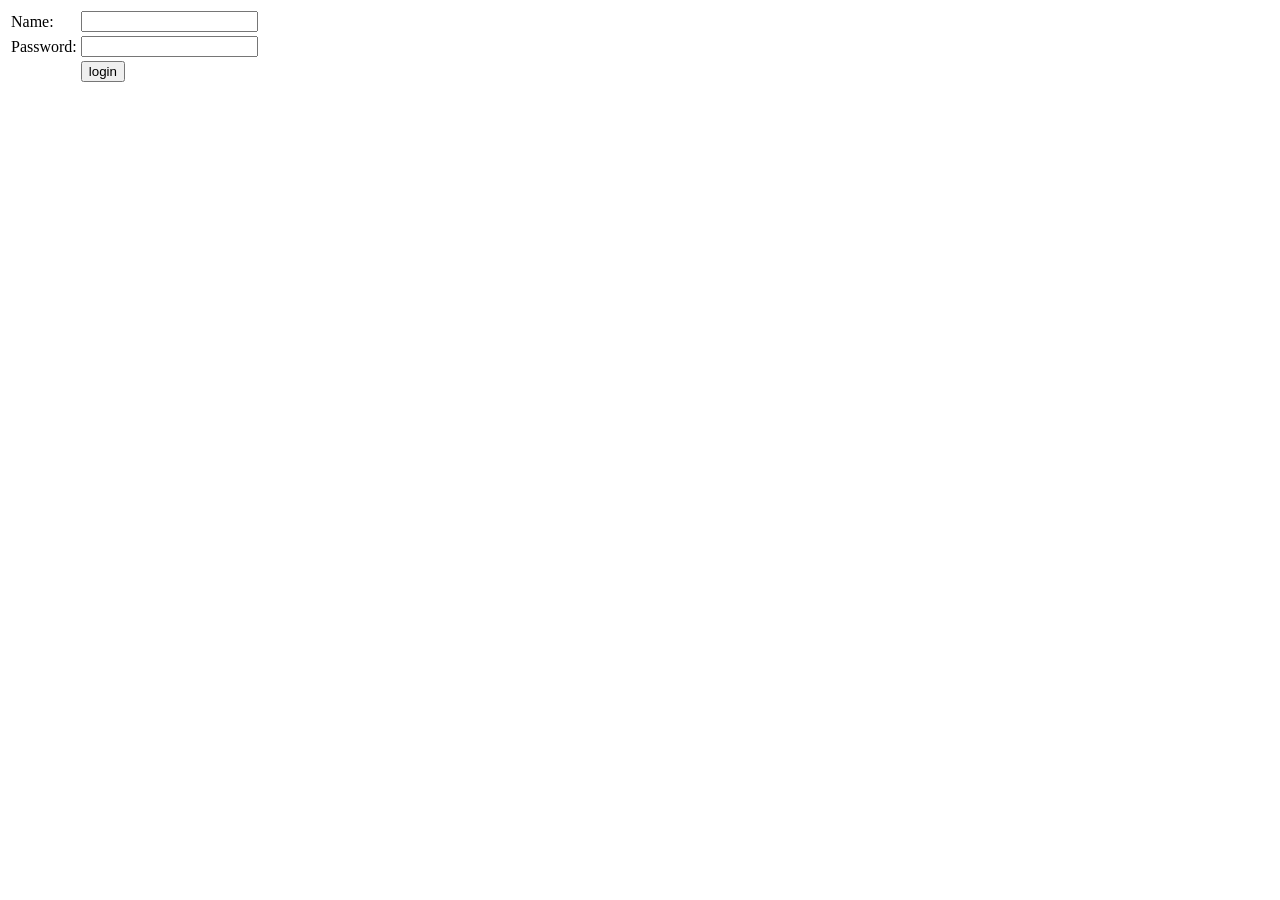
==== WebContent/index.html @ 012a1b87 "working on basic login functionality" ====
<!DOCTYPE html>
<html>
<head>
<meta charset="UTF-8">
<title>Login Page</title>
</head>
<body>
  <form action="home" method="post">
    <table>
      <tr>
        <td>Name:</td>
        <td><input type="text" name="username" /></td>
      <tr>
        <td>Password:</td>
        <td><input type="password" name="password" /></td>
      <tr>
        <td></td>
        <td><input type="submit" value="login" /></td>
      </tr>
    </table>
  </form>
</body>
</html>
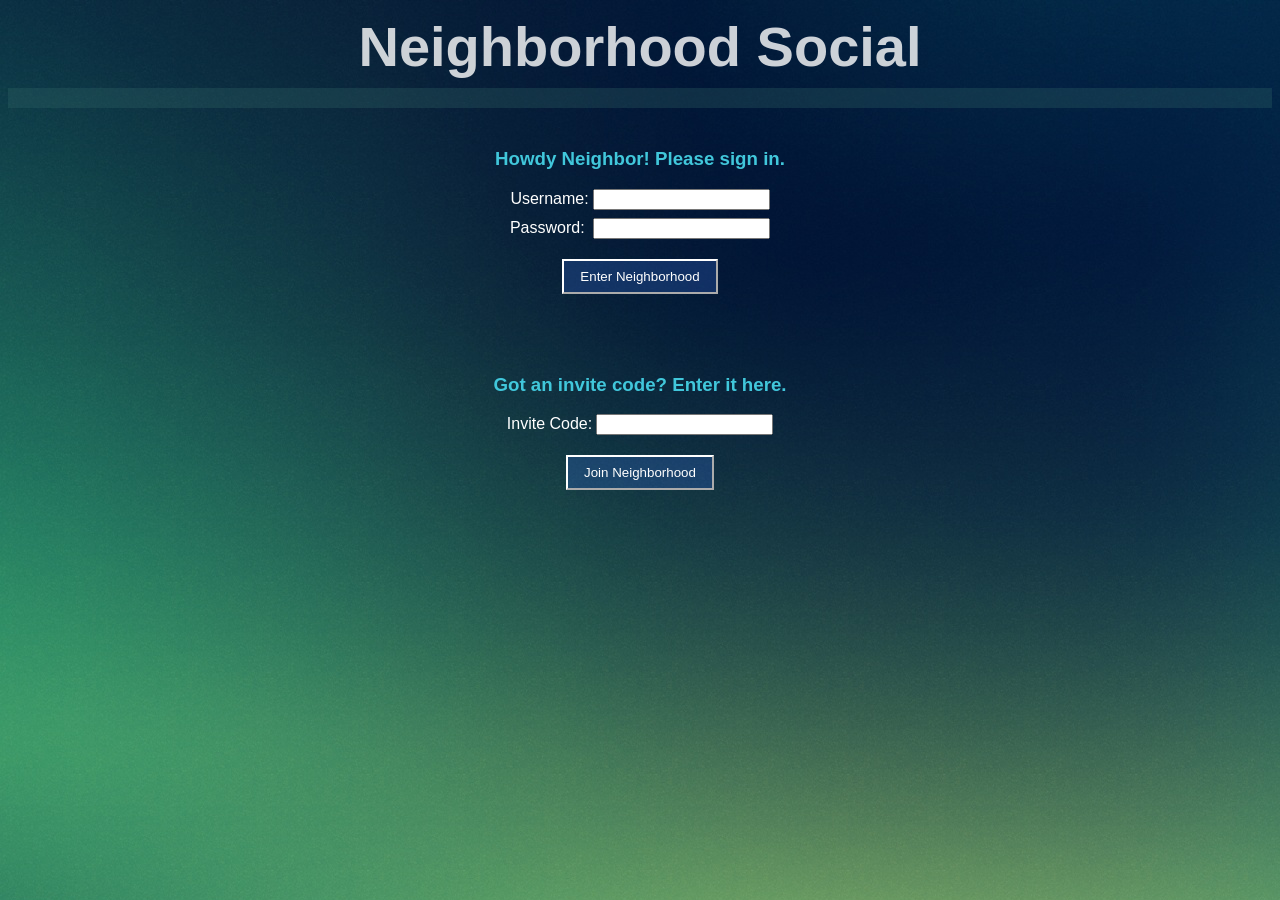
==== commit 01eab52a: "refactored for web deployment" ====
--- a/WebContent/index.html
+++ b/WebContent/index.html
@@ -1,23 +1,27 @@
 <!DOCTYPE html>
 <html>
-<head>
-<meta charset="UTF-8">
-<title>Login Page</title>
-</head>
-<body>
-  <form action="home" method="post">
-    <table>
-      <tr>
-        <td>Name:</td>
-        <td><input type="text" name="username" /></td>
-      <tr>
-        <td>Password:</td>
-        <td><input type="password" name="password" /></td>
-      <tr>
-        <td></td>
-        <td><input type="submit" value="login" /></td>
-      </tr>
-    </table>
-  </form>
+	<head><link rel="stylesheet"  href="style.css" />
+		<title>Login Page</title>
+	</head>
+	<body>
+	<div class="ns_title">
+		<h1>Neighborhood Social</h1>
+		<hr class="title_line">
+	</div>
+	<div class="ns_input">
+		<h3 class="greeting">Howdy Neighbor! Please sign in.</h3>
+		<form action="home.htm" method="post">
+		<span class="ns_label">Username:</span><input type="text" class="text_field" name="username"><br>
+		<span class="ns_label">Password:</span> <input type="password" class="text_field" name="password"><br>
+		<input type="submit" class="ns_submit" name="login_input" value="Enter Neighborhood">
+		</form>
+	</div>
+	<div class="ns_input">
+		<h3 class="greeting">Got an invite code? Enter it here.</h3>
+		<form action="new_user.htm" method="post">
+		<span class="ns_label">Invite Code:</span><input type="text" class="text_field" name="username"><br>
+		<input type="submit" class="ns_submit" value="Join Neighborhood">
+		</form>
+	</div>
 </body>
 </html>
--- a/WebContent/style.css
+++ b/WebContent/style.css
@@ -0,0 +1,53 @@
+body {
+	background-image:url("ns_pics/983296.jpg");
+	background-color:#666666;
+	font-family:Arial, Helvetica, sans-serif;
+}
+.ns_title {
+	text-align:center;
+	font-size:28px;
+	color:rgb(255,255,255,.8);
+	margin-top:-24px;
+}
+.title_line {
+	display:block;
+	margin-left:auto;
+	margin-right:auto;
+	border:none;
+	height:20px;
+	background-color:rgb(51,102,102,.3);
+	margin-top:-28px;
+}
+.greeting {
+	font:Arial_Narrow;
+	text-align:center;
+	font-size:24;
+	color:#41C7DB;	
+}
+.ns_label {
+	color:#FFFFFF;
+	margin-right:4px;
+}
+.text_field {
+	margin-bottom:8px;
+}
+.ns_input {
+	text-align:center;
+	margin-top:40px;
+}
+.ns_submit {
+	background-color:rgb(51, 102, 204,.3);
+	border-color:#FFFFFF;
+	color:#FFFFFF;
+	padding:8px 16px;
+	margin-top:12px;
+	margin-bottom:40px;
+}
+.ns_cancel {
+	background-color:rgb(51, 102, 204,0);
+	border-color:#FFFFFF;
+	color:#FFFFFF;
+	padding:8px 16px;
+	margin-top:12px;
+	margin-bottom:40px;
+}
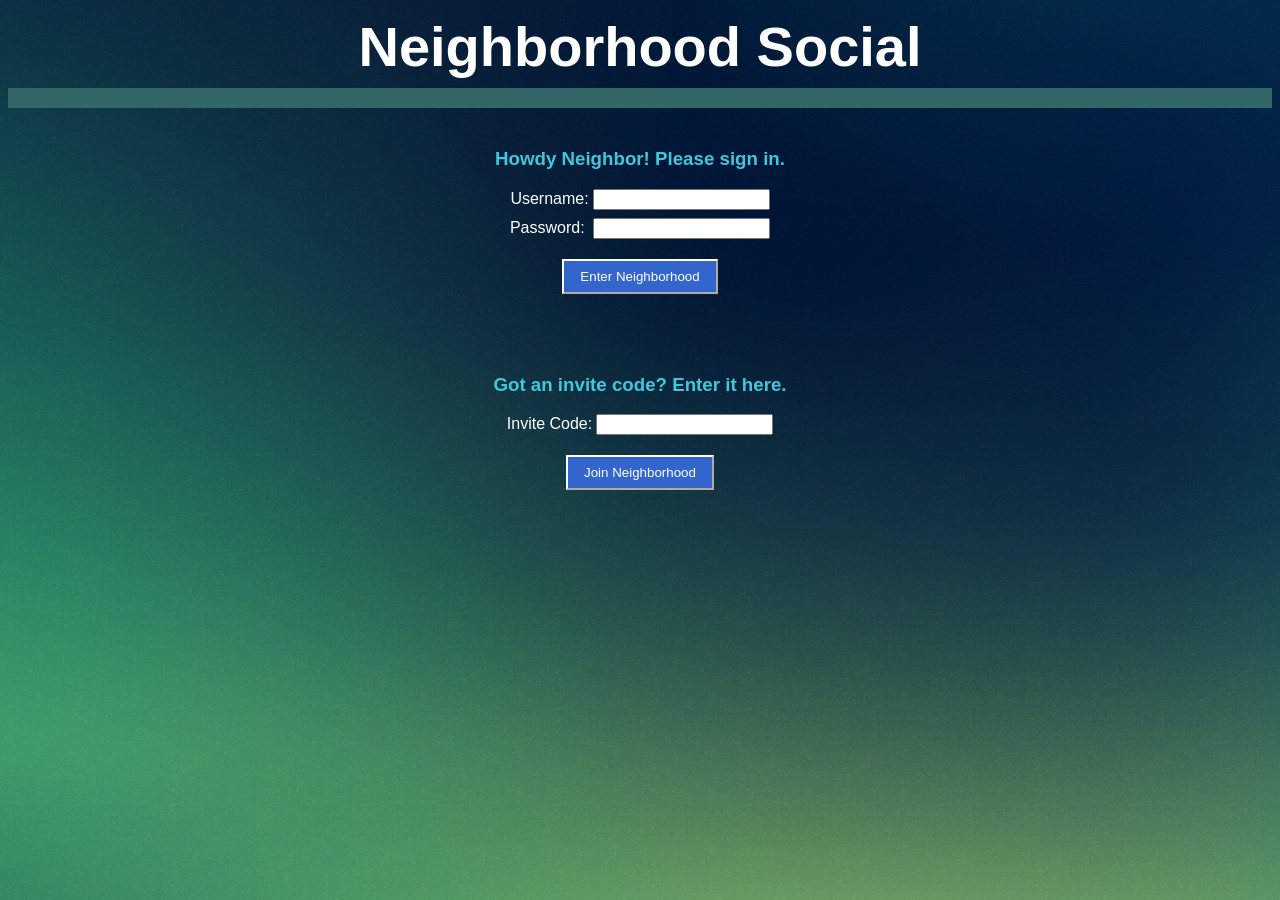
==== commit ee982d16: "changed htm to html" ====
--- a/WebContent/index.html
+++ b/WebContent/index.html
@@ -10,7 +10,7 @@
 	</div>
 	<div class="ns_input">
 		<h3 class="greeting">Howdy Neighbor! Please sign in.</h3>
-		<form action="home.htm" method="post">
+		<form action="home.html" method="post">
 		<span class="ns_label">Username:</span><input type="text" class="text_field" name="username"><br>
 		<span class="ns_label">Password:</span> <input type="password" class="text_field" name="password"><br>
 		<input type="submit" class="ns_submit" name="login_input" value="Enter Neighborhood">
@@ -18,7 +18,7 @@
 	</div>
 	<div class="ns_input">
 		<h3 class="greeting">Got an invite code? Enter it here.</h3>
-		<form action="new_user.htm" method="post">
+		<form action="new_user.html" method="post">
 		<span class="ns_label">Invite Code:</span><input type="text" class="text_field" name="username"><br>
 		<input type="submit" class="ns_submit" value="Join Neighborhood">
 		</form>
--- a/WebContent/style.css
+++ b/WebContent/style.css
@@ -1,53 +1,53 @@
-body {
-	background-image:url("ns_pics/983296.jpg");
-	background-color:#666666;
-	font-family:Arial, Helvetica, sans-serif;
-}
-.ns_title {
-	text-align:center;
-	font-size:28px;
-	color:rgb(255,255,255,.8);
-	margin-top:-24px;
-}
-.title_line {
-	display:block;
-	margin-left:auto;
-	margin-right:auto;
-	border:none;
-	height:20px;
-	background-color:rgb(51,102,102,.3);
-	margin-top:-28px;
-}
-.greeting {
-	font:Arial_Narrow;
-	text-align:center;
-	font-size:24;
-	color:#41C7DB;	
-}
-.ns_label {
-	color:#FFFFFF;
-	margin-right:4px;
-}
-.text_field {
-	margin-bottom:8px;
-}
-.ns_input {
-	text-align:center;
-	margin-top:40px;
-}
-.ns_submit {
-	background-color:rgb(51, 102, 204,.3);
-	border-color:#FFFFFF;
-	color:#FFFFFF;
-	padding:8px 16px;
-	margin-top:12px;
-	margin-bottom:40px;
-}
-.ns_cancel {
-	background-color:rgb(51, 102, 204,0);
-	border-color:#FFFFFF;
-	color:#FFFFFF;
-	padding:8px 16px;
-	margin-top:12px;
-	margin-bottom:40px;
-}+body {
+	background-image:url("ns_pics/983296.jpg");
+	background-color:#666666;
+	font-family:Arial, Helvetica, sans-serif;
+}
+.ns_title {
+	text-align:center;
+	font-size:28px;
+	color:#ffffff;
+	margin-top:-24px;
+}
+.title_line {
+	display:block;
+	margin-left:auto;
+	margin-right:auto;
+	border:none;
+	height:20px;
+	background-color:#336666;
+	margin-top:-28px;
+}
+.greeting {
+	font:Arial_Narrow;
+	text-align:center;
+	font-size:24;
+	color:#41C7DB;	
+}
+.ns_label {
+	color:#FFFFFF;
+	margin-right:4px;
+}
+.text_field {
+	margin-bottom:8px;
+}
+.ns_input {
+	text-align:center;
+	margin-top:40px;
+}
+.ns_submit {
+	background-color:#3366CC;
+	border-color:#FFFFFF;
+	color:#FFFFFF;
+	padding:8px 16px;
+	margin-top:12px;
+	margin-bottom:40px;
+}
+.ns_cancel {
+	background-color:#3366CC;
+	border-color:#FFFFFF;
+	color:#FFFFFF;
+	padding:8px 16px;
+	margin-top:12px;
+	margin-bottom:40px;
+}
